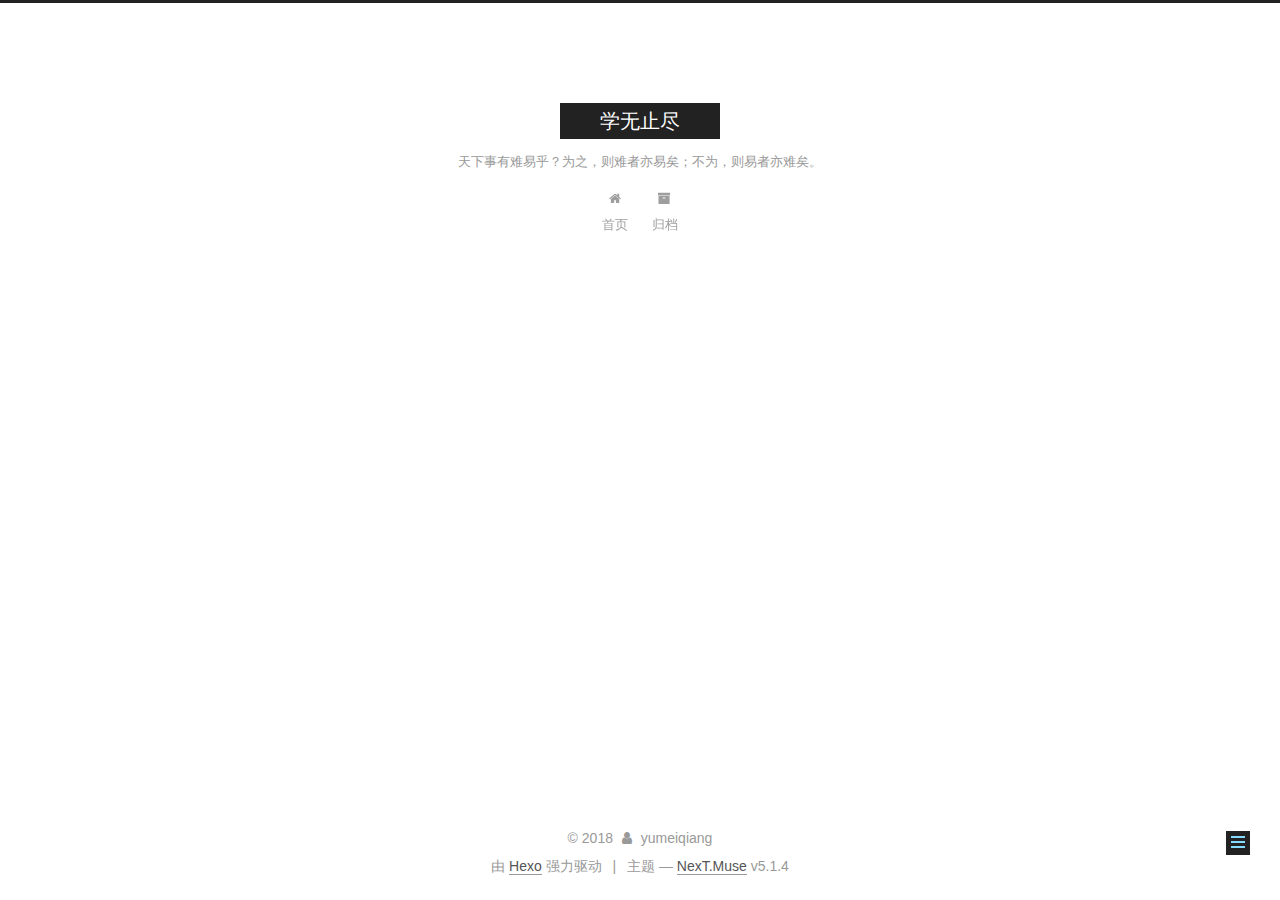
==== about/index.html @ 4d5ded6f "Site updated: 2018-05-17 18:05:43" ====
<!DOCTYPE html>



  


<html class="theme-next muse use-motion" lang="zh-Hans">
<head>
  <meta charset="UTF-8"/>
<meta http-equiv="X-UA-Compatible" content="IE=edge" />
<meta name="viewport" content="width=device-width, initial-scale=1, maximum-scale=1"/>
<meta name="theme-color" content="#222">









<meta http-equiv="Cache-Control" content="no-transform" />
<meta http-equiv="Cache-Control" content="no-siteapp" />
















  
  
  <link href="/lib/fancybox/source/jquery.fancybox.css?v=2.1.5" rel="stylesheet" type="text/css" />







<link href="/lib/font-awesome/css/font-awesome.min.css?v=4.6.2" rel="stylesheet" type="text/css" />

<link href="/css/main.css?v=5.1.4" rel="stylesheet" type="text/css" />


  <link rel="apple-touch-icon" sizes="180x180" href="/images/apple-touch-icon-next.png?v=5.1.4">


  <link rel="icon" type="image/png" sizes="32x32" href="/images/favicon-32x32-next.png?v=5.1.4">


  <link rel="icon" type="image/png" sizes="16x16" href="/images/favicon-16x16-next.png?v=5.1.4">


  <link rel="mask-icon" href="/images/logo.svg?v=5.1.4" color="#222">





  <meta name="keywords" content="Hexo, NexT" />










<meta name="description" content="2016年毕业于中国计量大学电子信息工程专业，现从事于web开发工作 致力于成为一名全栈开发者  vuejs nodejs(eggjs) weex">
<meta property="og:type" content="website">
<meta property="og:title" content="关于我自己">
<meta property="og:url" content="http://yumeiqiang.top/about/index.html">
<meta property="og:site_name" content="学无止尽">
<meta property="og:description" content="2016年毕业于中国计量大学电子信息工程专业，现从事于web开发工作 致力于成为一名全栈开发者  vuejs nodejs(eggjs) weex">
<meta property="og:locale" content="zh-Hans">
<meta property="og:updated_time" content="2018-04-16T02:54:49.000Z">
<meta name="twitter:card" content="summary">
<meta name="twitter:title" content="关于我自己">
<meta name="twitter:description" content="2016年毕业于中国计量大学电子信息工程专业，现从事于web开发工作 致力于成为一名全栈开发者  vuejs nodejs(eggjs) weex">



<script type="text/javascript" id="hexo.configurations">
  var NexT = window.NexT || {};
  var CONFIG = {
    root: '/',
    scheme: 'Muse',
    version: '5.1.4',
    sidebar: {"position":"left","display":"post","offset":12,"b2t":false,"scrollpercent":false,"onmobile":false},
    fancybox: true,
    tabs: true,
    motion: {"enable":true,"async":false,"transition":{"post_block":"fadeIn","post_header":"slideDownIn","post_body":"slideDownIn","coll_header":"slideLeftIn","sidebar":"slideUpIn"}},
    duoshuo: {
      userId: '0',
      author: '博主'
    },
    algolia: {
      applicationID: '',
      apiKey: '',
      indexName: '',
      hits: {"per_page":10},
      labels: {"input_placeholder":"Search for Posts","hits_empty":"We didn't find any results for the search: ${query}","hits_stats":"${hits} results found in ${time} ms"}
    }
  };
</script>



  <link rel="canonical" href="http://yumeiqiang.top/about/"/>





  <title>关于我自己 | 学无止尽</title>
  








</head>

<body itemscope itemtype="http://schema.org/WebPage" lang="zh-Hans">

  
  
    
  

  <div class="container sidebar-position-left page-post-detail">
    <div class="headband"></div>

    <header id="header" class="header" itemscope itemtype="http://schema.org/WPHeader">
      <div class="header-inner"><div class="site-brand-wrapper">
  <div class="site-meta ">
    

    <div class="custom-logo-site-title">
      <a href="/"  class="brand" rel="start">
        <span class="logo-line-before"><i></i></span>
        <span class="site-title">学无止尽</span>
        <span class="logo-line-after"><i></i></span>
      </a>
    </div>
      
        <p class="site-subtitle">天下事有难易乎？为之，则难者亦易矣；不为，则易者亦难矣。</p>
      
  </div>

  <div class="site-nav-toggle">
    <button>
      <span class="btn-bar"></span>
      <span class="btn-bar"></span>
      <span class="btn-bar"></span>
    </button>
  </div>
</div>

<nav class="site-nav">
  

  
    <ul id="menu" class="menu">
      
        
        <li class="menu-item menu-item-home">
          <a href="/" rel="section">
            
              <i class="menu-item-icon fa fa-fw fa-home"></i> <br />
            
            首页
          </a>
        </li>
      
        
        <li class="menu-item menu-item-archives">
          <a href="/archives/" rel="section">
            
              <i class="menu-item-icon fa fa-fw fa-archive"></i> <br />
            
            归档
          </a>
        </li>
      

      
    </ul>
  

  
</nav>



 </div>
    </header>

    <main id="main" class="main">
      <div class="main-inner">
        <div class="content-wrap">
          <div id="content" class="content">
            

  <div id="posts" class="posts-expand">
    
    
    
    <div class="post-block page">
      <header class="post-header">

	<h1 class="post-title" itemprop="name headline">关于我自己</h1>



</header>

      
      
      
      <div class="post-body">
        
        
          <p> 2016年毕业于中国计量大学电子信息工程专业，现从事于web开发工作<br> 致力于成为一名全栈开发者</p>
<ul>
<li>vuejs</li>
<li>nodejs(eggjs)</li>
<li>weex</li>
</ul>

        
      </div>
      
      
      
    </div>
    
    
    
  </div>


          </div>
          


          

  



        </div>
        
          
  
  <div class="sidebar-toggle">
    <div class="sidebar-toggle-line-wrap">
      <span class="sidebar-toggle-line sidebar-toggle-line-first"></span>
      <span class="sidebar-toggle-line sidebar-toggle-line-middle"></span>
      <span class="sidebar-toggle-line sidebar-toggle-line-last"></span>
    </div>
  </div>

  <aside id="sidebar" class="sidebar">
    
    <div class="sidebar-inner">

      

      

      <section class="site-overview-wrap sidebar-panel sidebar-panel-active">
        <div class="site-overview">
          <div class="site-author motion-element" itemprop="author" itemscope itemtype="http://schema.org/Person">
            
              <p class="site-author-name" itemprop="name">yumeiqiang</p>
              <p class="site-description motion-element" itemprop="description">三流程序员</p>
          </div>

          <nav class="site-state motion-element">

            
              <div class="site-state-item site-state-posts">
              
                <a href="/archives/">
              
                  <span class="site-state-item-count">2</span>
                  <span class="site-state-item-name">日志</span>
                </a>
              </div>
            

            

            

          </nav>

          

          

          
          

          
          

          

        </div>
      </section>

      

      

    </div>
  </aside>


        
      </div>
    </main>

    <footer id="footer" class="footer">
      <div class="footer-inner">
        <div class="copyright">&copy; <span itemprop="copyrightYear">2018</span>
  <span class="with-love">
    <i class="fa fa-user"></i>
  </span>
  <span class="author" itemprop="copyrightHolder">yumeiqiang</span>

  
</div>


  <div class="powered-by">由 <a class="theme-link" target="_blank" href="https://hexo.io">Hexo</a> 强力驱动</div>



  <span class="post-meta-divider">|</span>



  <div class="theme-info">主题 &mdash; <a class="theme-link" target="_blank" href="https://github.com/iissnan/hexo-theme-next">NexT.Muse</a> v5.1.4</div>




        







        
      </div>
    </footer>

    
      <div class="back-to-top">
        <i class="fa fa-arrow-up"></i>
        
      </div>
    

    

  </div>

  

<script type="text/javascript">
  if (Object.prototype.toString.call(window.Promise) !== '[object Function]') {
    window.Promise = null;
  }
</script>









  












  
  
    <script type="text/javascript" src="/lib/jquery/index.js?v=2.1.3"></script>
  

  
  
    <script type="text/javascript" src="/lib/fastclick/lib/fastclick.min.js?v=1.0.6"></script>
  

  
  
    <script type="text/javascript" src="/lib/jquery_lazyload/jquery.lazyload.js?v=1.9.7"></script>
  

  
  
    <script type="text/javascript" src="/lib/velocity/velocity.min.js?v=1.2.1"></script>
  

  
  
    <script type="text/javascript" src="/lib/velocity/velocity.ui.min.js?v=1.2.1"></script>
  

  
  
    <script type="text/javascript" src="/lib/fancybox/source/jquery.fancybox.pack.js?v=2.1.5"></script>
  


  


  <script type="text/javascript" src="/js/src/utils.js?v=5.1.4"></script>

  <script type="text/javascript" src="/js/src/motion.js?v=5.1.4"></script>



  
  

  
  <script type="text/javascript" src="/js/src/scrollspy.js?v=5.1.4"></script>
<script type="text/javascript" src="/js/src/post-details.js?v=5.1.4"></script>



  


  <script type="text/javascript" src="/js/src/bootstrap.js?v=5.1.4"></script>



  


  




	





  





  












  





  

  

  

  
  

  

  

  

</body>
</html>
---- css/main.css ----
/* normalize.css v3.0.2 | MIT License | git.io/normalize */
html {
  font-family: sans-serif; /* 1 */
  -ms-text-size-adjust: 100%; /* 2 */
  -webkit-text-size-adjust: 100%; /* 2 */
}
body {
  margin: 0;
}
article,
aside,
details,
figcaption,
figure,
footer,
header,
hgroup,
main,
menu,
nav,
section,
summary {
  display: block;
}
audio,
canvas,
progress,
video {
  display: inline-block; /* 1 */
  vertical-align: baseline; /* 2 */
}
audio:not([controls]) {
  display: none;
  height: 0;
}
[hidden],
template {
  display: none;
}
a {
  background-color: transparent;
}
a:active,
a:hover {
  outline: 0;
}
abbr[title] {
  border-bottom: 1px dotted;
}
b,
strong {
  font-weight: bold;
}
dfn {
  font-style: italic;
}
h1 {
  font-size: 2em;
  margin: 0.67em 0;
}
mark {
  background: #ff0;
  color: #000;
}
small {
  font-size: 80%;
}
sub,
sup {
  font-size: 75%;
  line-height: 0;
  position: relative;
  vertical-align: baseline;
}
sup {
  top: -0.5em;
}
sub {
  bottom: -0.25em;
}
img {
  border: 0;
}
svg:not(:root) {
  overflow: hidden;
}
figure {
  margin: 1em 40px;
}
hr {
  -moz-box-sizing: content-box;
  box-sizing: content-box;
  height: 0;
}
pre {
  overflow: auto;
}
code,
kbd,
pre,
samp {
  font-family: monospace, monospace;
  font-size: 1em;
}
button,
input,
optgroup,
select,
textarea {
  color: inherit; /* 1 */
  font: inherit; /* 2 */
  margin: 0; /* 3 */
}
button {
  overflow: visible;
}
button,
select {
  text-transform: none;
}
button,
html input[type="button"],
input[type="reset"],
input[type="submit"] {
  -webkit-appearance: button; /* 2 */
  cursor: pointer; /* 3 */
}
button[disabled],
html input[disabled] {
  cursor: default;
}
button::-moz-focus-inner,
input::-moz-focus-inner {
  border: 0;
  padding: 0;
}
input {
  line-height: normal;
}
input[type="checkbox"],
input[type="radio"] {
  box-sizing: border-box; /* 1 */
  padding: 0; /* 2 */
}
input[type="number"]::-webkit-inner-spin-button,
input[type="number"]::-webkit-outer-spin-button {
  height: auto;
}
input[type="search"] {
  -webkit-appearance: textfield; /* 1 */
  -moz-box-sizing: content-box;
  -webkit-box-sizing: content-box; /* 2 */
  box-sizing: content-box;
}
input[type="search"]::-webkit-search-cancel-button,
input[type="search"]::-webkit-search-decoration {
  -webkit-appearance: none;
}
fieldset {
  border: 1px solid #c0c0c0;
  margin: 0 2px;
  padding: 0.35em 0.625em 0.75em;
}
legend {
  border: 0; /* 1 */
  padding: 0; /* 2 */
}
textarea {
  overflow: auto;
}
optgroup {
  font-weight: bold;
}
table {
  border-collapse: collapse;
  border-spacing: 0;
}
td,
th {
  padding: 0;
}
::selection {
  background: #262a30;
  color: #fff;
}
body {
  position: relative;
  font-family: 'Lato', "PingFang SC", "Microsoft YaHei", sans-serif;
  font-size: 14px;
  line-height: 2;
  color: #555;
  background: #fff;
}
@media (max-width: 767px) {
  body {
    padding-right: 0 !important;
  }
}
@media (min-width: 768px) and (max-width: 991px) {
  body {
    padding-right: 0 !important;
  }
}
@media (min-width: 1600px) {
  body {
    font-size: 16px;
  }
}
h1,
h2,
h3,
h4,
h5,
h6 {
  margin: 0;
  padding: 0;
  font-weight: bold;
  line-height: 1.5;
  font-family: 'Lato', "PingFang SC", "Microsoft YaHei", sans-serif;
}
h2,
h3,
h4,
h5,
h6 {
  margin: 20px 0 15px;
}
h1 {
  font-size: 22px;
}
@media (max-width: 767px) {
  h1 {
    font-size: 18px;
  }
}
h2 {
  font-size: 20px;
}
@media (max-width: 767px) {
  h2 {
    font-size: 16px;
  }
}
h3 {
  font-size: 18px;
}
@media (max-width: 767px) {
  h3 {
    font-size: 14px;
  }
}
h4 {
  font-size: 16px;
}
@media (max-width: 767px) {
  h4 {
    font-size: 12px;
  }
}
h5 {
  font-size: 14px;
}
@media (max-width: 767px) {
  h5 {
    font-size: 10px;
  }
}
h6 {
  font-size: 12px;
}
@media (max-width: 767px) {
  h6 {
    font-size: 8px;
  }
}
p {
  margin: 0 0 20px 0;
}
a {
  color: #555;
  text-decoration: none;
  outline: none;
  border-bottom: 1px solid #999;
  word-wrap: break-word;
}
a:hover {
  color: #222;
  border-bottom-color: #222;
}
blockquote {
  margin: 0;
  padding: 0;
}
img {
  display: block;
  margin: auto;
  max-width: 100%;
  height: auto;
}
hr {
  margin: 40px 0;
  height: 3px;
  border: none;
  background-color: #ddd;
  background-image: repeating-linear-gradient(-45deg, #fff, #fff 4px, transparent 4px, transparent 8px);
}
blockquote {
  padding: 0 15px;
  color: #666;
  border-left: 4px solid #ddd;
}
blockquote cite::before {
  content: "-";
  padding: 0 5px;
}
dt {
  font-weight: 700;
}
dd {
  margin: 0;
  padding: 0;
}
kbd {
  border: 1px solid #ccc;
  border-radius: 0.2em;
  box-shadow: 0.1em 0.1em 0.2em rgba(0,0,0,0.1);
  background-color: #f9f9f9;
  font-family: inherit;
  background-image: -webkit-linear-gradient(top, #eee, #fff, #eee);
  padding: 0.1em 0.3em;
  white-space: nowrap;
}
.text-left {
  text-align: left;
}
.text-center {
  text-align: center;
}
.text-right {
  text-align: right;
}
.text-justify {
  text-align: justify;
}
.text-nowrap {
  white-space: nowrap;
}
.text-lowercase {
  text-transform: lowercase;
}
.text-uppercase {
  text-transform: uppercase;
}
.text-capitalize {
  text-transform: capitalize;
}
.center-block {
  display: block;
  margin-left: auto;
  margin-right: auto;
}
.clearfix:before,
.clearfix:after {
  content: " ";
  display: table;
}
.clearfix:after {
  clear: both;
}
.pullquote {
  width: 45%;
}
.pullquote.left {
  float: left;
  margin-left: 5px;
  margin-right: 10px;
}
.pullquote.right {
  float: right;
  margin-left: 10px;
  margin-right: 5px;
}
.affix.affix.affix {
  position: fixed;
}
.translation {
  margin-top: -20px;
  font-size: 14px;
  color: #999;
}
.scrollbar-measure {
  width: 100px;
  height: 100px;
  overflow: scroll;
  position: absolute;
  top: -9999px;
}
.use-motion .motion-element {
  opacity: 0;
}
table {
  margin: 20px 0;
  width: 100%;
  border-collapse: collapse;
  border-spacing: 0;
  border: 1px solid #ddd;
  font-size: 14px;
  table-layout: fixed;
  word-wrap: break-all;
}
table>tbody>tr:nth-of-type(odd) {
  background-color: #f9f9f9;
}
table>tbody>tr:hover {
  background-color: #f5f5f5;
}
caption,
th,
td {
  padding: 8px;
  text-align: left;
  vertical-align: middle;
  font-weight: normal;
}
th,
td {
  border-bottom: 3px solid #ddd;
  border-right: 1px solid #eee;
}
th {
  padding-bottom: 10px;
  font-weight: 700;
}
td {
  border-bottom-width: 1px;
}
html,
body {
  height: 100%;
}
.container {
  position: relative;
  min-height: 100%;
}
.header-inner {
  margin: 0 auto;
  padding: 100px 0 70px;
  width: 700px;
}
@media (min-width: 1600px) {
  .container .header-inner {
    width: 900px;
  }
}
.main {
  padding-bottom: 150px;
}
.main-inner {
  margin: 0 auto;
  width: 700px;
}
@media (min-width: 1600px) {
  .container .main-inner {
    width: 900px;
  }
}
.footer {
  position: absolute;
  left: 0;
  bottom: 0;
  width: 100%;
  min-height: 50px;
}
.footer-inner {
  box-sizing: border-box;
  margin: 20px auto;
  width: 700px;
}
@media (min-width: 1600px) {
  .container .footer-inner {
    width: 900px;
  }
}
pre,
.highlight {
  overflow: auto;
  margin: 20px 0;
  padding: 0;
  font-size: 13px;
  color: #4d4d4c;
  background: #f7f7f7;
  line-height: 1.6;
}
pre,
code {
  font-family: consolas, Menlo, "PingFang SC", "Microsoft YaHei", monospace;
}
code {
  padding: 2px 4px;
  word-wrap: break-word;
  color: #555;
  background: #eee;
  border-radius: 3px;
  font-size: 13px;
}
pre {
  padding: 10px;
}
pre code {
  padding: 0;
  color: #4d4d4c;
  background: none;
  text-shadow: none;
}
.highlight {
  border-radius: 1px;
}
.highlight pre {
  border: none;
  margin: 0;
  padding: 10px 0;
}
.highlight table {
  margin: 0;
  width: auto;
  border: none;
}
.highlight td {
  border: none;
  padding: 0;
}
.highlight figcaption {
  font-size: 1em;
  color: #4d4d4c;
  line-height: 1em;
  margin-bottom: 1em;
}
.highlight figcaption:before,
.highlight figcaption:after {
  content: " ";
  display: table;
}
.highlight figcaption:after {
  clear: both;
}
.highlight figcaption a {
  float: right;
  color: #4d4d4c;
}
.highlight figcaption a:hover {
  border-bottom-color: #4d4d4c;
}
.highlight .gutter pre {
  padding-left: 10px;
  padding-right: 10px;
  color: #869194;
  text-align: right;
  background-color: #eff2f3;
}
.highlight .code pre {
  width: 100%;
  padding-left: 10px;
  padding-right: 10px;
  background-color: #f7f7f7;
}
.highlight .line {
  height: 20px;
}
.gutter {
  -webkit-user-select: none;
  -moz-user-select: none;
  -ms-user-select: none;
  user-select: none;
}
.gist table {
  width: auto;
}
.gist table td {
  border: none;
}
pre .deletion {
  background: #fdd;
}
pre .addition {
  background: #dfd;
}
pre .meta {
  color: #8959a8;
}
pre .comment {
  color: #8e908c;
}
pre .variable,
pre .attribute,
pre .tag,
pre .regexp,
pre .ruby .constant,
pre .xml .tag .title,
pre .xml .pi,
pre .xml .doctype,
pre .html .doctype,
pre .css .id,
pre .css .class,
pre .css .pseudo {
  color: #c82829;
}
pre .number,
pre .preprocessor,
pre .built_in,
pre .literal,
pre .params,
pre .constant,
pre .command {
  color: #f5871f;
}
pre .ruby .class .title,
pre .css .rules .attribute,
pre .string,
pre .value,
pre .inheritance,
pre .header,
pre .ruby .symbol,
pre .xml .cdata,
pre .special,
pre .number,
pre .formula {
  color: #718c00;
}
pre .title,
pre .css .hexcolor {
  color: #3e999f;
}
pre .function,
pre .python .decorator,
pre .python .title,
pre .ruby .function .title,
pre .ruby .title .keyword,
pre .perl .sub,
pre .javascript .title,
pre .coffeescript .title {
  color: #4271ae;
}
pre .keyword,
pre .javascript .function {
  color: #8959a8;
}
.full-image.full-image.full-image.full-image {
  border: none;
  max-width: 100%;
  width: auto;
  margin: 20px auto 25px;
}
@media (min-width: 992px) {
  .full-image.full-image.full-image.full-image {
    max-width: none;
    width: 110%;
    margin: 25px -5%;
  }
}
.blockquote-center,
.page-home .post-type-quote blockquote,
.page-post-detail .post-type-quote blockquote {
  position: relative;
  margin: 40px 0;
  padding: 0;
  border-left: none;
  text-align: center;
}
.blockquote-center::before,
.page-home .post-type-quote blockquote::before,
.page-post-detail .post-type-quote blockquote::before,
.blockquote-center::after,
.page-home .post-type-quote blockquote::after,
.page-post-detail .post-type-quote blockquote::after {
  position: absolute;
  content: ' ';
  display: block;
  width: 100%;
  height: 24px;
  opacity: 0.2;
  background-repeat: no-repeat;
  background-position: 0 -6px;
  background-size: 22px 22px;
}
.blockquote-center::before,
.page-home .post-type-quote blockquote::before,
.page-post-detail .post-type-quote blockquote::before {
  top: -20px;
  background-image: url("../images/quote-l.svg");
  border-top: 1px solid #ccc;
}
.blockquote-center::after,
.page-home .post-type-quote blockquote::after,
.page-post-detail .post-type-quote blockquote::after {
  bottom: -20px;
  background-image: url("../images/quote-r.svg");
  border-bottom: 1px solid #ccc;
  background-position: 100% 8px;
}
.blockquote-center p,
.page-home .post-type-quote blockquote p,
.page-post-detail .post-type-quote blockquote p,
.blockquote-center div,
.page-home .post-type-quote blockquote div,
.page-post-detail .post-type-quote blockquote div {
  text-align: center;
}
.post .post-body .group-picture img {
  box-sizing: border-box;
  padding: 0 3px;
  border: none;
}
.post .group-picture-row {
  overflow: hidden;
  margin-top: 6px;
}
.post .group-picture-row:first-child {
  margin-top: 0;
}
.post .group-picture-column {
  float: left;
}
.page-post-detail .post-body .group-picture-column {
  float: none;
  margin-top: 10px;
  width: auto !important;
}
.page-post-detail .post-body .group-picture-column img {
  margin: 0 auto;
}
.page-archive .group-picture-container {
  overflow: hidden;
}
.page-archive .group-picture-row {
  float: left;
}
.page-archive .group-picture-row:first-child {
  margin-top: 6px;
}
.page-archive .group-picture-column {
  max-width: 150px;
  max-height: 150px;
}
.post-body .note {
  position: relative;
  padding: 15px;
  margin-bottom: 20px;
  border: 1px solid #eee;
  border-left-width: 5px;
  border-radius: 3px;
}
.post-body .note h2,
.post-body .note h3,
.post-body .note h4,
.post-body .note h5,
.post-body .note h6 {
  margin-top: 0;
  margin-bottom: 0;
  border-bottom: initial;
  padding-top: 0 !important;
}
.post-body .note p:first-child,
.post-body .note ul:first-child,
.post-body .note ol:first-child,
.post-body .note table:first-child,
.post-body .note pre:first-child,
.post-body .note blockquote:first-child {
  margin-top: 0;
}
.post-body .note p:last-child,
.post-body .note ul:last-child,
.post-body .note ol:last-child,
.post-body .note table:last-child,
.post-body .note pre:last-child,
.post-body .note blockquote:last-child {
  margin-bottom: 0;
}
.post-body .note.default {
  border-left-color: #777;
}
.post-body .note.default h2,
.post-body .note.default h3,
.post-body .note.default h4,
.post-body .note.default h5,
.post-body .note.default h6 {
  color: #777;
}
.post-body .note.primary {
  border-left-color: #6f42c1;
}
.post-body .note.primary h2,
.post-body .note.primary h3,
.post-body .note.primary h4,
.post-body .note.primary h5,
.post-body .note.primary h6 {
  color: #6f42c1;
}
.post-body .note.info {
  border-left-color: #428bca;
}
.post-body .note.info h2,
.post-body .note.info h3,
.post-body .note.info h4,
.post-body .note.info h5,
.post-body .note.info h6 {
  color: #428bca;
}
.post-body .note.success {
  border-left-color: #5cb85c;
}
.post-body .note.success h2,
.post-body .note.success h3,
.post-body .note.success h4,
.post-body .note.success h5,
.post-body .note.success h6 {
  color: #5cb85c;
}
.post-body .note.warning {
  border-left-color: #f0ad4e;
}
.post-body .note.warning h2,
.post-body .note.warning h3,
.post-body .note.warning h4,
.post-body .note.warning h5,
.post-body .note.warning h6 {
  color: #f0ad4e;
}
.post-body .note.danger {
  border-left-color: #d9534f;
}
.post-body .note.danger h2,
.post-body .note.danger h3,
.post-body .note.danger h4,
.post-body .note.danger h5,
.post-body .note.danger h6 {
  color: #d9534f;
}
.post-body .label {
  display: inline;
  padding: 0 2px;
  white-space: nowrap;
}
.post-body .label.default {
  background-color: #f0f0f0;
}
.post-body .label.primary {
  background-color: #efe6f7;
}
.post-body .label.info {
  background-color: #e5f2f8;
}
.post-body .label.success {
  background-color: #e7f4e9;
}
.post-body .label.warning {
  background-color: #fcf6e1;
}
.post-body .label.danger {
  background-color: #fae8eb;
}
.post-body .tabs {
  position: relative;
  display: block;
  margin-bottom: 20px;
  padding-top: 10px;
}
.post-body .tabs ul.nav-tabs {
  margin: 0;
  padding: 0;
  display: flex;
  margin-bottom: -1px;
}
@media (max-width: 413px) {
  .post-body .tabs ul.nav-tabs {
    display: block;
    margin-bottom: 5px;
  }
}
.post-body .tabs ul.nav-tabs li.tab {
  list-style-type: none !important;
  margin: 0 0.25em 0 0;
  border-top: 3px solid transparent;
  border-left: 1px solid transparent;
  border-right: 1px solid transparent;
}
@media (max-width: 413px) {
  .post-body .tabs ul.nav-tabs li.tab {
    margin: initial;
    border-top: 1px solid transparent;
    border-left: 3px solid transparent;
    border-right: 1px solid transparent;
    border-bottom: 1px solid transparent;
  }
}
.post-body .tabs ul.nav-tabs li.tab a {
  outline: 0;
  border-bottom: initial;
  display: block;
  line-height: 1.8em;
  padding: 0.25em 0.75em;
  transition-duration: 0.2s;
  transition-timing-function: ease-out;
  transition-delay: 0s;
}
.post-body .tabs ul.nav-tabs li.tab a i {
  width: 1.285714285714286em;
}
.post-body .tabs ul.nav-tabs li.tab.active {
  border-top: 3px solid #fc6423;
  border-left: 1px solid #ddd;
  border-right: 1px solid #ddd;
  background-color: #fff;
}
@media (max-width: 413px) {
  .post-body .tabs ul.nav-tabs li.tab.active {
    border-top: 1px solid #ddd;
    border-left: 3px solid #fc6423;
    border-right: 1px solid #ddd;
    border-bottom: 1px solid #ddd;
  }
}
.post-body .tabs ul.nav-tabs li.tab.active a {
  cursor: default;
  color: #555;
}
.post-body .tabs .tab-content {
  background-color: #fff;
}
.post-body .tabs .tab-content .tab-pane {
  border: 1px solid #ddd;
  padding: 20px 20px 0 20px;
}
.post-body .tabs .tab-content .tab-pane:not(.active) {
  display: none !important;
}
.post-body .tabs .tab-content .tab-pane.active {
  display: block !important;
}
.btn {
  display: inline-block;
  padding: 0 20px;
  font-size: 14px;
  color: #fff;
  background: #222;
  border: 2px solid #222;
  text-decoration: none;
  border-radius: 0;
  transition-property: background-color;
  transition-duration: 0.2s;
  transition-timing-function: ease-in-out;
  transition-delay: 0s;
  line-height: 2;
}
.btn:hover {
  border-color: #222;
  color: #222;
  background: #fff;
}
.btn +.btn {
  margin: 0 0 8px 8px;
}
.btn .fa-fw {
  width: 1.285714285714286em;
  text-align: left;
}
.btn-bar {
  display: block;
  width: 22px;
  height: 2px;
  background: #555;
  border-radius: 1px;
}
.btn-bar+.btn-bar {
  margin-top: 4px;
}
.pagination {
  margin: 120px 0 40px;
  text-align: center;
  border-top: 1px solid #eee;
}
.page-number-basic,
.pagination .prev,
.pagination .next,
.pagination .page-number,
.pagination .space {
  display: inline-block;
  position: relative;
  top: -1px;
  margin: 0 10px;
  padding: 0 11px;
}
@media (max-width: 767px) {
  .page-number-basic,
  .pagination .prev,
  .pagination .next,
  .pagination .page-number,
  .pagination .space {
    margin: 0 5px;
  }
}
.pagination .prev,
.pagination .next,
.pagination .page-number {
  border-bottom: 0;
  border-top: 1px solid #eee;
  transition-property: border-color;
  transition-duration: 0.2s;
  transition-timing-function: ease-in-out;
  transition-delay: 0s;
}
.pagination .prev:hover,
.pagination .next:hover,
.pagination .page-number:hover {
  border-top-color: #222;
}
.pagination .space {
  padding: 0;
  margin: 0;
}
.pagination .prev {
  margin-left: 0;
}
.pagination .next {
  margin-right: 0;
}
.pagination .page-number.current {
  color: #fff;
  background: #ccc;
  border-top-color: #ccc;
}
@media (max-width: 767px) {
  .pagination {
    border-top: none;
  }
  .pagination .prev,
  .pagination .next,
  .pagination .page-number {
    margin-bottom: 10px;
    border-top: 0;
    border-bottom: 1px solid #eee;
    padding: 0 10px;
  }
  .pagination .prev:hover,
  .pagination .next:hover,
  .pagination .page-number:hover {
    border-bottom-color: #222;
  }
}
.comments {
  margin: 60px 20px 0;
}
.tag-cloud {
  text-align: center;
}
.tag-cloud a {
  display: inline-block;
  margin: 10px;
}
.back-to-top {
  box-sizing: border-box;
  position: fixed;
  bottom: -100px;
  right: 30px;
  z-index: 1050;
  padding: 0 6px;
  width: 24px;
  background: #222;
  font-size: 12px;
  opacity: 1;
  color: #fff;
  cursor: pointer;
  text-align: center;
  -webkit-transform: translateZ(0);
  transition-property: bottom;
  transition-duration: 0.2s;
  transition-timing-function: ease-in-out;
  transition-delay: 0s;
}
@media (min-width: 768px) and (max-width: 991px) {
  .back-to-top {
    display: none !important;
  }
}
@media (max-width: 767px) {
  .back-to-top {
    display: none !important;
  }
}
.back-to-top.back-to-top-on {
  bottom: 19px;
}
.header {
  background: transparent;
}
.header-inner {
  position: relative;
}
.headband {
  height: 3px;
  background: #222;
}
.site-meta {
  margin: 0;
  text-align: center;
}
@media (max-width: 767px) {
  .site-meta {
    text-align: center;
  }
}
.brand {
  position: relative;
  display: inline-block;
  padding: 0 40px;
  color: #fff;
  background: #222;
  border-bottom: none;
}
.brand:hover {
  color: #fff;
}
.logo {
  display: inline-block;
  margin-right: 5px;
  line-height: 36px;
  vertical-align: top;
}
.site-title {
  display: inline-block;
  vertical-align: top;
  line-height: 36px;
  font-size: 20px;
  font-weight: normal;
  font-family: 'Lato', "PingFang SC", "Microsoft YaHei", sans-serif;
}
.site-subtitle {
  margin-top: 10px;
  font-size: 13px;
  color: #999;
}
.use-motion .brand {
  opacity: 0;
}
.use-motion .logo,
.use-motion .site-title,
.use-motion .site-subtitle {
  opacity: 0;
  position: relative;
  top: -10px;
}
.site-nav-toggle {
  display: none;
  position: absolute;
  top: 10px;
  left: 10px;
}
@media (max-width: 767px) {
  .site-nav-toggle {
    display: block;
  }
}
.site-nav-toggle button {
  margin-top: 2px;
  padding: 9px 10px;
  background: transparent;
  border: none;
}
@media (max-width: 767px) {
  .site-nav {
    display: none;
    margin: 0 -10px;
    padding: 0 10px;
    clear: both;
    border-top: 1px solid #ddd;
  }
}
@media (min-width: 768px) and (max-width: 991px) {
  .site-nav {
    display: block !important;
  }
}
@media (min-width: 992px) {
  .site-nav {
    display: block !important;
  }
}
.menu {
  margin-top: 20px;
  padding-left: 0;
  text-align: center;
}
.menu .menu-item {
  display: inline-block;
  margin: 0 10px;
  list-style: none;
}
@media screen and (max-width: 767px) {
  .menu .menu-item {
    margin-top: 10px;
  }
}
.menu .menu-item a {
  display: block;
  font-size: 13px;
  line-height: inherit;
  border-bottom: 1px solid transparent;
  transition-property: border-color;
  transition-duration: 0.2s;
  transition-timing-function: ease-in-out;
  transition-delay: 0s;
}
.menu .menu-item a:hover {
  border-bottom-color: #222;
}
.menu .menu-item .fa {
  margin-right: 5px;
}
.use-motion .menu-item {
  opacity: 0;
}
.post-body {
  font-family: 'Lato', "PingFang SC", "Microsoft YaHei", sans-serif;
}
@media (max-width: 767px) {
  .post-body {
    word-break: break-word;
  }
}
.post-body .fancybox img {
  display: block !important;
  margin: 0 auto;
  cursor: pointer;
  cursor: zoom-in;
  cursor: -webkit-zoom-in;
}
.post-body .image-caption,
.post-body .figure .caption {
  margin: -20px auto 15px;
  text-align: center;
  font-size: 14px;
  color: #999;
  font-weight: bold;
  line-height: 1;
}
.post-sticky-flag {
  display: inline-block;
  font-size: 16px;
  -ms-transform: rotate(30deg);
  -webkit-transform: rotate(30deg);
  -moz-transform: rotate(30deg);
  -ms-transform: rotate(30deg);
  -o-transform: rotate(30deg);
  transform: rotate(30deg);
}
.use-motion .post-block,
.use-motion .pagination,
.use-motion .comments {
  opacity: 0;
}
.use-motion .post-header {
  opacity: 0;
}
.use-motion .post-body {
  opacity: 0;
}
.use-motion .collection-title {
  opacity: 0;
}
.posts-expand {
  padding-top: 40px;
}
@media (max-width: 767px) {
  .posts-expand {
    margin: 0 20px;
  }
  .post-body pre .gutter pre {
    padding-right: 10px;
  }
  .post-body .highlight {
    margin-left: 0px;
    margin-right: 0px;
    padding: 0;
  }
  .post-body .highlight .gutter pre {
    padding-right: 10px;
  }
}
@media (min-width: 992px) {
  .posts-expand .post-body {
    text-align: justify;
  }
}
.posts-expand .post-body h2,
.posts-expand .post-body h3,
.posts-expand .post-body h4,
.posts-expand .post-body h5,
.posts-expand .post-body h6 {
  padding-top: 10px;
}
.posts-expand .post-body h2 .header-anchor,
.posts-expand .post-body h3 .header-anchor,
.posts-expand .post-body h4 .header-anchor,
.posts-expand .post-body h5 .header-anchor,
.posts-expand .post-body h6 .header-anchor {
  float: right;
  margin-left: 10px;
  color: #ccc;
  border-bottom-style: none;
  visibility: hidden;
}
.posts-expand .post-body h2 .header-anchor:hover,
.posts-expand .post-body h3 .header-anchor:hover,
.posts-expand .post-body h4 .header-anchor:hover,
.posts-expand .post-body h5 .header-anchor:hover,
.posts-expand .post-body h6 .header-anchor:hover {
  color: inherit;
}
.posts-expand .post-body h2:hover .header-anchor,
.posts-expand .post-body h3:hover .header-anchor,
.posts-expand .post-body h4:hover .header-anchor,
.posts-expand .post-body h5:hover .header-anchor,
.posts-expand .post-body h6:hover .header-anchor {
  visibility: visible;
}
.posts-expand .post-body ul li {
  list-style: circle;
}
.posts-expand .post-body img {
  box-sizing: border-box;
  margin: auto;
  padding: 3px;
  border: 1px solid #ddd;
}
.posts-expand .post-body .fancybox img {
  margin: 0 auto 25px;
}
@media (max-width: 767px) {
  .posts-collapse {
    margin: 0 20px;
  }
  .posts-collapse .post-title,
  .posts-collapse .post-meta {
    display: block;
    width: auto;
    text-align: left;
  }
}
.posts-collapse {
  position: relative;
  z-index: 1010;
  margin-left: 55px;
}
.posts-collapse::after {
  content: " ";
  position: absolute;
  top: 20px;
  left: 0;
  margin-left: -2px;
  width: 4px;
  height: 100%;
  background: #f5f5f5;
  z-index: -1;
}
@media (max-width: 767px) {
  .posts-collapse {
    margin: 0 20px;
  }
}
.posts-collapse .collection-title {
  position: relative;
  margin: 60px 0;
}
.posts-collapse .collection-title h1,
.posts-collapse .collection-title h2 {
  margin-left: 20px;
}
.posts-collapse .collection-title small {
  color: #bbb;
  margin-left: 5px;
}
.posts-collapse .collection-title::before {
  content: " ";
  position: absolute;
  left: 0;
  top: 50%;
  margin-left: -4px;
  margin-top: -4px;
  width: 8px;
  height: 8px;
  background: #bbb;
  border-radius: 50%;
}
.posts-collapse .post {
  margin: 30px 0;
}
.posts-collapse .post-header {
  position: relative;
  transition-duration: 0.2s;
  transition-timing-function: ease-in-out;
  transition-delay: 0s;
  transition-property: border;
  border-bottom: 1px dashed #ccc;
}
.posts-collapse .post-header::before {
  content: " ";
  position: absolute;
  left: 0;
  top: 12px;
  width: 6px;
  height: 6px;
  margin-left: -4px;
  background: #bbb;
  border-radius: 50%;
  border: 1px solid #fff;
  transition-duration: 0.2s;
  transition-timing-function: ease-in-out;
  transition-delay: 0s;
  transition-property: background;
}
.posts-collapse .post-header:hover {
  border-bottom-color: #666;
}
.posts-collapse .post-header:hover::before {
  background: #222;
}
.posts-collapse .post-meta {
  position: absolute;
  font-size: 12px;
  left: 20px;
  top: 5px;
}
.posts-collapse .post-comments-count {
  display: none;
}
.posts-collapse .post-title {
  margin-left: 60px;
  font-size: 16px;
  font-weight: normal;
  line-height: inherit;
}
.posts-collapse .post-title::after {
  margin-left: 3px;
  opacity: 0.6;
}
.posts-collapse .post-title a {
  color: #666;
  border-bottom: none;
}
.page-home .post-type-quote .post-header,
.page-post-detail .post-type-quote .post-header,
.page-home .post-type-quote .post-tags,
.page-post-detail .post-type-quote .post-tags {
  display: none;
}
.posts-expand .post-title {
  text-align: center;
  word-break: break-word;
  font-weight: 400;
}
.posts-expand .post-title-link {
  display: inline-block;
  position: relative;
  color: #555;
  border-bottom: none;
  line-height: 1.2;
  vertical-align: top;
}
.posts-expand .post-title-link::before {
  content: "";
  position: absolute;
  width: 100%;
  height: 2px;
  bottom: 0;
  left: 0;
  background-color: #000;
  visibility: hidden;
  -webkit-transform: scaleX(0);
  -moz-transform: scaleX(0);
  -ms-transform: scaleX(0);
  -o-transform: scaleX(0);
  transform: scaleX(0);
  transition-duration: 0.2s;
  transition-timing-function: ease-in-out;
  transition-delay: 0s;
}
.posts-expand .post-title-link:hover::before {
  visibility: visible;
  -webkit-transform: scaleX(1);
  -moz-transform: scaleX(1);
  -ms-transform: scaleX(1);
  -o-transform: scaleX(1);
  transform: scaleX(1);
}
.posts-expand .post-title-link .fa {
  font-size: 16px;
}
.posts-expand .post-meta {
  margin: 3px 0 60px 0;
  color: #999;
  font-family: 'Lato', "PingFang SC", "Microsoft YaHei", sans-serif;
  font-size: 12px;
  text-align: center;
}
.posts-expand .post-meta .post-category-list {
  display: inline-block;
  margin: 0;
  padding: 3px;
}
.posts-expand .post-meta .post-category-list-link {
  color: #999;
}
.posts-expand .post-meta .post-description {
  font-size: 14px;
  margin-top: 2px;
}
.post-meta-divider {
  margin: 0 0.5em;
}
.post-meta-item-icon {
  margin-right: 3px;
}
@media (min-width: 768px) and (max-width: 991px) {
  .post-meta-item-icon {
    display: inline-block;
  }
}
@media (max-width: 767px) {
  .post-meta-item-icon {
    display: inline-block;
  }
}
@media (min-width: 768px) and (max-width: 991px) {
  .post-meta-item-text {
    display: none;
  }
}
@media (max-width: 767px) {
  .post-meta-item-text {
    display: none;
  }
}
@media (max-width: 767px) {
  .posts-expand .post-comments-count {
    display: none;
  }
}
.post-button {
  margin-top: 40px;
}
.posts-expand .post-tags {
  margin-top: 40px;
  text-align: center;
}
.posts-expand .post-tags a {
  display: inline-block;
  margin-right: 10px;
  font-size: 13px;
}
.post-nav {
  display: table;
  margin-top: 15px;
  width: 100%;
  border-top: 1px solid #eee;
}
.post-nav-divider {
  display: table-cell;
  width: 10%;
}
.post-nav-item {
  display: table-cell;
  padding: 10px 0 0 0;
  width: 45%;
  vertical-align: top;
}
.post-nav-item a {
  position: relative;
  display: block;
  line-height: 25px;
  font-size: 14px;
  color: #555;
  border-bottom: none;
}
.post-nav-item a:hover {
  color: #222;
  border-bottom: none;
}
.post-nav-item a:active {
  top: 2px;
}
.post-nav-item .fa {
  position: absolute;
  top: 8px;
  left: 0;
  font-size: 12px;
}
.post-nav-next a {
  padding-left: 15px;
}
.post-nav-prev {
  text-align: right;
}
.post-nav-prev a {
  padding-right: 15px;
}
.post-nav-prev .fa {
  right: 0;
  left: auto;
}
.posts-expand .post-eof {
  display: block;
  margin: 80px auto 60px;
  width: 8%;
  height: 1px;
  background: #ccc;
  text-align: center;
}
.post:last-child .post-eof.post-eof.post-eof {
  display: none;
}
.post-gallery {
  display: table;
  table-layout: fixed;
  width: 100%;
  border-collapse: separate;
}
.post-gallery-row {
  display: table-row;
}
.post-gallery .post-gallery-img {
  display: table-cell;
  text-align: center;
  vertical-align: middle;
  border: none;
}
.post-gallery .post-gallery-img img {
  max-width: 100%;
  max-height: 100%;
  border: none;
}
.fancybox-close,
.fancybox-close:hover {
  border: none;
}
.rtl.post-body p,
.rtl.post-body a,
.rtl.post-body h1,
.rtl.post-body h2,
.rtl.post-body h3,
.rtl.post-body h4,
.rtl.post-body h5,
.rtl.post-body h6,
.rtl.post-body li,
.rtl.post-body ul,
.rtl.post-body ol {
  direction: rtl;
  font-family: UKIJ Ekran;
}
.rtl.post-title {
  font-family: UKIJ Ekran;
}
.sidebar {
  position: fixed;
  right: 0;
  top: 0;
  bottom: 0;
  width: 0;
  z-index: 1040;
  box-shadow: inset 0 2px 6px #000;
  background: #222;
  -webkit-transform: translateZ(0);
}
.sidebar a {
  color: #999;
  border-bottom-color: #555;
}
.sidebar a:hover {
  color: #eee;
}
@media (min-width: 768px) and (max-width: 991px) {
  .sidebar {
    display: none !important;
  }
}
@media (max-width: 767px) {
  .sidebar {
    display: none !important;
  }
}
.sidebar-inner {
  position: relative;
  padding: 20px 10px;
  color: #999;
  text-align: center;
}
.site-overview-wrap {
  overflow: hidden;
}
.site-overview {
  overflow-y: auto;
  overflow-x: hidden;
}
.sidebar-toggle {
  position: fixed;
  right: 30px;
  bottom: 45px;
  width: 14px;
  height: 14px;
  padding: 5px;
  background: #222;
  line-height: 0;
  z-index: 1050;
  cursor: pointer;
  -webkit-transform: translateZ(0);
}
@media (min-width: 768px) and (max-width: 991px) {
  .sidebar-toggle {
    display: none !important;
  }
}
@media (max-width: 767px) {
  .sidebar-toggle {
    display: none !important;
  }
}
.sidebar-toggle-line {
  position: relative;
  display: inline-block;
  vertical-align: top;
  height: 2px;
  width: 100%;
  background: #fff;
  margin-top: 3px;
}
.sidebar-toggle-line:first-child {
  margin-top: 0;
}
.site-author-image {
  display: block;
  margin: 0 auto;
  padding: 2px;
  max-width: 96px;
  height: auto;
  border: 2px solid #333;
}
.site-author-name {
  margin: 5px 0 0;
  text-align: center;
  color: #f5f5f5;
  font-weight: normal;
}
.site-description {
  margin-top: 5px;
  text-align: center;
  font-size: 14px;
  color: #999;
}
.site-state {
  overflow: hidden;
  line-height: 1.4;
  white-space: nowrap;
  text-align: center;
}
.site-state-item {
  display: inline-block;
  padding: 0 15px;
  border-left: 1px solid #333;
}
.site-state-item:first-child {
  border-left: none;
}
.site-state-item a {
  border-bottom: none;
}
.site-state-item-count {
  display: block;
  text-align: center;
  color: inherit;
  font-weight: 600;
  font-size: 18px;
}
.site-state-item-name {
  font-size: 13px;
  color: inherit;
}
.feed-link {
  margin-top: 20px;
}
.feed-link a {
  display: inline-block;
  padding: 0 15px;
  color: #fc6423;
  border: 1px solid #fc6423;
  border-radius: 4px;
}
.feed-link a i {
  color: #fc6423;
  font-size: 14px;
}
.feed-link a:hover {
  color: #fff;
  background: #fc6423;
}
.feed-link a:hover i {
  color: #fff;
}
.links-of-author {
  margin-top: 20px;
}
.links-of-author a {
  display: inline-block;
  vertical-align: middle;
  margin-right: 10px;
  margin-bottom: 10px;
  border-bottom-color: #555;
  font-size: 13px;
}
.links-of-author a:before {
  display: inline-block;
  vertical-align: middle;
  margin-right: 3px;
  content: " ";
  width: 4px;
  height: 4px;
  border-radius: 50%;
  background: #405e1c;
}
.links-of-blogroll {
  font-size: 13px;
}
.links-of-blogroll-title {
  margin-top: 20px;
  font-size: 14px;
  font-weight: 600;
}
.links-of-blogroll-list {
  margin: 0;
  padding: 0;
  list-style: none;
}
.links-of-blogroll-item {
  padding: 2px 10px;
}
.links-of-blogroll-item a {
  max-width: 280px;
  box-sizing: border-box;
  display: inline-block;
  overflow: hidden;
  white-space: nowrap;
  text-overflow: ellipsis;
}
.sidebar-nav {
  margin: 0 0 20px;
  padding-left: 0;
}
.sidebar-nav li {
  display: inline-block;
  cursor: pointer;
  border-bottom: 1px solid transparent;
  font-size: 14px;
  color: #555;
}
.sidebar-nav li:hover {
  color: #f5f5f5;
}
.page-post-detail .sidebar-nav-toc {
  padding: 0 5px;
}
.page-post-detail .sidebar-nav-overview {
  margin-left: 10px;
}
.sidebar-nav .sidebar-nav-active {
  color: #87daff;
  border-bottom-color: #87daff;
}
.sidebar-nav .sidebar-nav-active:hover {
  color: #87daff;
}
.sidebar-panel {
  display: none;
}
.sidebar-panel-active {
  display: block;
}
.post-toc-empty {
  font-size: 14px;
  color: #666;
}
.post-toc-wrap {
  overflow: hidden;
}
.post-toc {
  overflow: auto;
}
.post-toc ol {
  margin: 0;
  padding: 0 2px 5px 10px;
  text-align: left;
  list-style: none;
  font-size: 14px;
}
.post-toc ol > ol {
  padding-left: 0;
}
.post-toc ol a {
  transition-duration: 0.2s;
  transition-timing-function: ease-in-out;
  transition-delay: 0s;
  transition-property: all;
  color: #999;
  border-bottom-color: #555;
}
.post-toc ol a:hover {
  color: #ccc;
  border-bottom-color: #ccc;
}
.post-toc .nav-item {
  overflow: hidden;
  text-overflow: ellipsis;
  text-align: justify;
  white-space: nowrap;
  line-height: 1.8;
}
.post-toc .nav .nav-child {
  display: none;
}
.post-toc .nav .active > .nav-child {
  display: block;
}
.post-toc .nav .active-current > .nav-child {
  display: block;
}
.post-toc .nav .active-current > .nav-child > .nav-item {
  display: block;
}
.post-toc .nav .active > a {
  color: #87daff;
  border-bottom-color: #87daff;
}
.post-toc .nav .active-current > a {
  color: #87daff;
}
.post-toc .nav .active-current > a:hover {
  color: #87daff;
}
.footer {
  font-size: 14px;
  color: #999;
}
.footer img {
  border: none;
}
.footer-inner {
  text-align: center;
}
.with-love {
  display: inline-block;
  margin: 0 5px;
}
.powered-by,
.theme-info {
  display: inline-block;
}
.cc-license {
  margin-top: 10px;
  text-align: center;
}
.cc-license .cc-opacity {
  opacity: 0.7;
  border-bottom: none;
}
.cc-license .cc-opacity:hover {
  opacity: 0.9;
}
.cc-license img {
  display: inline-block;
}
.theme-next #ds-thread #ds-reset {
  color: #555;
}
.theme-next #ds-thread #ds-reset .ds-replybox {
  margin-bottom: 30px;
}
.theme-next #ds-thread #ds-reset .ds-replybox .ds-avatar,
.theme-next #ds-reset .ds-avatar img {
  box-shadow: none;
}
.theme-next #ds-thread #ds-reset .ds-textarea-wrapper {
  border-color: #c7d4e1;
  background: none;
  border-top-right-radius: 3px;
  border-top-left-radius: 3px;
}
.theme-next #ds-thread #ds-reset .ds-textarea-wrapper textarea {
  height: 60px;
}
.theme-next #ds-reset .ds-rounded-top {
  border-radius: 0;
}
.theme-next #ds-thread #ds-reset .ds-post-toolbar {
  box-sizing: border-box;
  border: 1px solid #c7d4e1;
  background: #f6f8fa;
}
.theme-next #ds-thread #ds-reset .ds-post-options {
  height: 40px;
  border: none;
  background: none;
}
.theme-next #ds-thread #ds-reset .ds-toolbar-buttons {
  top: 11px;
}
.theme-next #ds-thread #ds-reset .ds-sync {
  top: 5px;
}
.theme-next #ds-thread #ds-reset .ds-post-button {
  top: 4px;
  right: 5px;
  width: 90px;
  height: 30px;
  border: 1px solid #c5ced7;
  border-radius: 3px;
  background-image: linear-gradient(#fbfbfc, #f5f7f9);
  color: #60676d;
}
.theme-next #ds-thread #ds-reset .ds-post-button:hover {
  background-position: 0 -30px;
  color: #60676d;
}
.theme-next #ds-thread #ds-reset .ds-comments-info {
  padding: 10px 0;
}
.theme-next #ds-thread #ds-reset .ds-sort {
  display: none;
}
.theme-next #ds-thread #ds-reset li.ds-tab a.ds-current {
  border: none;
  background: #f6f8fa;
  color: #60676d;
}
.theme-next #ds-thread #ds-reset li.ds-tab a.ds-current:hover {
  background-color: #e9f0f7;
  color: #60676d;
}
.theme-next #ds-thread #ds-reset li.ds-tab a {
  border-radius: 2px;
  padding: 5px;
}
.theme-next #ds-thread #ds-reset .ds-login-buttons p {
  color: #999;
  line-height: 36px;
}
.theme-next #ds-thread #ds-reset .ds-login-buttons .ds-service-list li {
  height: 28px;
}
.theme-next #ds-thread #ds-reset .ds-service-list a {
  background: none;
  padding: 5px;
  border: 1px solid;
  border-radius: 3px;
  text-align: center;
}
.theme-next #ds-thread #ds-reset .ds-service-list a:hover {
  color: #fff;
  background: #666;
}
.theme-next #ds-thread #ds-reset .ds-service-list .ds-weibo {
  color: #fc9b00;
  border-color: #fc9b00;
}
.theme-next #ds-thread #ds-reset .ds-service-list .ds-weibo:hover {
  background: #fc9b00;
}
.theme-next #ds-thread #ds-reset .ds-service-list .ds-qq {
  color: #60a3ec;
  border-color: #60a3ec;
}
.theme-next #ds-thread #ds-reset .ds-service-list .ds-qq:hover {
  background: #60a3ec;
}
.theme-next #ds-thread #ds-reset .ds-service-list .ds-renren {
  color: #2e7ac4;
  border-color: #2e7ac4;
}
.theme-next #ds-thread #ds-reset .ds-service-list .ds-renren:hover {
  background: #2e7ac4;
}
.theme-next #ds-thread #ds-reset .ds-service-list .ds-douban {
  color: #37994c;
  border-color: #37994c;
}
.theme-next #ds-thread #ds-reset .ds-service-list .ds-douban:hover {
  background: #37994c;
}
.theme-next #ds-thread #ds-reset .ds-service-list .ds-kaixin {
  color: #fef20d;
  border-color: #fef20d;
}
.theme-next #ds-thread #ds-reset .ds-service-list .ds-kaixin:hover {
  background: #fef20d;
}
.theme-next #ds-thread #ds-reset .ds-service-list .ds-netease {
  color: #f00;
  border-color: #f00;
}
.theme-next #ds-thread #ds-reset .ds-service-list .ds-netease:hover {
  background: #f00;
}
.theme-next #ds-thread #ds-reset .ds-service-list .ds-sohu {
  color: #ffcb05;
  border-color: #ffcb05;
}
.theme-next #ds-thread #ds-reset .ds-service-list .ds-sohu:hover {
  background: #ffcb05;
}
.theme-next #ds-thread #ds-reset .ds-service-list .ds-baidu {
  color: #2831e0;
  border-color: #2831e0;
}
.theme-next #ds-thread #ds-reset .ds-service-list .ds-baidu:hover {
  background: #2831e0;
}
.theme-next #ds-thread #ds-reset .ds-service-list .ds-google {
  color: #166bec;
  border-color: #166bec;
}
.theme-next #ds-thread #ds-reset .ds-service-list .ds-google:hover {
  background: #166bec;
}
.theme-next #ds-thread #ds-reset .ds-service-list .ds-weixin {
  color: #00ce0d;
  border-color: #00ce0d;
}
.theme-next #ds-thread #ds-reset .ds-service-list .ds-weixin:hover {
  background: #00ce0d;
}
.theme-next #ds-thread #ds-reset .ds-service-list .ds-more-services {
  border: none;
}
.theme-next #ds-thread #ds-reset .ds-service-list .ds-more-services:hover {
  background: none;
}
.theme-next #ds-reset .duoshuo-ua-admin {
  display: inline-block;
  color: #f00;
}
.theme-next #ds-reset .duoshuo-ua-platform,
.theme-next #ds-reset .duoshuo-ua-browser {
  color: #ccc;
}
.theme-next #ds-reset .duoshuo-ua-platform .fa,
.theme-next #ds-reset .duoshuo-ua-browser .fa {
  display: inline-block;
  margin-right: 3px;
}
.theme-next #ds-reset .duoshuo-ua-separator {
  display: inline-block;
  margin-left: 5px;
}
.theme-next .this_ua {
  background-color: #ccc !important;
  border-radius: 4px;
  padding: 0 5px !important;
  margin: 1px 1px !important;
  border: 1px solid #bbb !important;
  color: #fff;
  display: inline-block !important;
}
.theme-next .this_ua.admin {
  background-color: #d9534f !important;
  border-color: #d9534f !important;
}
.theme-next .this_ua.platform.iOS,
.theme-next .this_ua.platform.Mac,
.theme-next .this_ua.platform.Windows {
  background-color: #39b3d7 !important;
  border-color: #46b8da !important;
}
.theme-next .this_ua.platform.Linux {
  background-color: #3a3a3a !important;
  border-color: #1f1f1f !important;
}
.theme-next .this_ua.platform.Android {
  background-color: #00c47d !important;
  border-color: #01b171 !important;
}
.theme-next .this_ua.browser.Mobile,
.theme-next .this_ua.browser.Chrome {
  background-color: #5cb85c !important;
  border-color: #4cae4c !important;
}
.theme-next .this_ua.browser.Firefox {
  background-color: #f0ad4e !important;
  border-color: #eea236 !important;
}
.theme-next .this_ua.browser.Maxthon,
.theme-next .this_ua.browser.IE {
  background-color: #428bca !important;
  border-color: #357ebd !important;
}
.theme-next .this_ua.browser.baidu,
.theme-next .this_ua.browser.UCBrowser,
.theme-next .this_ua.browser.Opera {
  background-color: #d9534f !important;
  border-color: #d43f3a !important;
}
.theme-next .this_ua.browser.Android,
.theme-next .this_ua.browser.QQBrowser {
  background-color: #78ace9 !important;
  border-color: #4cae4c !important;
}
.post-spread {
  margin-top: 20px;
  text-align: center;
}
.jiathis_style {
  display: inline-block;
}
.jiathis_style a {
  border: none;
}
.fa {
  font-family: FontAwesome !important;
}
.post-spread {
  margin-top: 20px;
  text-align: center;
}
.bdshare-slide-button-box a {
  border: none;
}
.bdsharebuttonbox {
  display: inline-block;
}
.bdsharebuttonbox a {
  border: none;
}
.local-search-pop-overlay {
  position: fixed;
  width: 100%;
  height: 100%;
  top: 0;
  left: 0;
  z-index: 2080;
  background-color: rgba(0,0,0,0.3);
}
.local-search-popup {
  display: none;
  position: fixed;
  top: 10%;
  left: 50%;
  margin-left: -350px;
  width: 700px;
  height: 80%;
  padding: 0;
  background: #fff;
  color: #333;
  z-index: 9999;
  border-radius: 5px;
}
@media (max-width: 767px) {
  .local-search-popup {
    padding: 0;
    top: 0;
    left: 0;
    margin: 0;
    width: 100%;
    height: 100%;
    border-radius: 0;
  }
}
.local-search-popup ul.search-result-list {
  padding: 0;
  margin: 0 5px;
}
.local-search-popup p.search-result {
  border-bottom: 1px dashed #ccc;
  padding: 5px 0;
}
.local-search-popup a.search-result-title {
  font-weight: bold;
  font-size: 16px;
}
.local-search-popup .search-keyword {
  border-bottom: 1px dashed #f00;
  font-weight: bold;
  color: #f00;
}
.local-search-popup .local-search-header {
  padding: 5px;
  height: 36px;
  background: #f5f5f5;
  border-top-left-radius: 5px;
  border-top-right-radius: 5px;
}
.local-search-popup #local-search-result {
  overflow: auto;
  position: relative;
  padding: 5px 25px;
  height: calc(100% - 55px);
}
.local-search-popup .local-search-input-wrapper {
  display: inline-block;
  width: calc(100% - 90px);
  height: 36px;
  line-height: 36px;
  padding: 0 5px;
}
.local-search-popup .local-search-input-wrapper input {
  padding: 8px 0;
  height: 20px;
  display: block;
  width: 100%;
  outline: none;
  border: none;
  background: transparent;
  vertical-align: middle;
}
.local-search-popup .search-icon,
.local-search-popup .popup-btn-close {
  display: inline-block;
  font-size: 18px;
  color: #999;
  height: 36px;
  width: 18px;
  padding-left: 10px;
  padding-right: 10px;
}
.local-search-popup .search-icon {
  float: left;
}
.local-search-popup .popup-btn-close {
  border-left: 1px solid #eee;
  float: right;
  cursor: pointer;
}
.local-search-popup #no-result {
  position: absolute;
  left: 50%;
  top: 50%;
  -webkit-transform: translate(-50%, -50%);
  -webkit-transform: translate(-50%, -50%);
  -moz-transform: translate(-50%, -50%);
  -ms-transform: translate(-50%, -50%);
  -o-transform: translate(-50%, -50%);
  transform: translate(-50%, -50%);
  color: #ccc;
}
.site-uv,
.site-pv,
.page-pv {
  display: inline-block;
}
.site-uv .busuanzi-value,
.site-pv .busuanzi-value,
.page-pv .busuanzi-value {
  margin: 0 5px;
}
.site-uv {
  margin-right: 10px;
}
.site-uv::after {
  content: "|";
  padding-left: 10px;
}
.page-archive .archive-page-counter {
  position: relative;
  top: 3px;
  left: 20px;
}
@media (max-width: 767px) {
  .page-archive .archive-page-counter {
    top: 5px;
  }
}
.page-archive .posts-collapse .archive-move-on {
  position: absolute;
  top: 11px;
  left: 0;
  margin-left: -6px;
  width: 10px;
  height: 10px;
  opacity: 0.5;
  background: #555;
  border: 1px solid #fff;
  border-radius: 50%;
}
.category-all-page .category-all-title {
  text-align: center;
}
.category-all-page .category-all {
  margin-top: 20px;
}
.category-all-page .category-list {
  margin: 0;
  padding: 0;
  list-style: none;
}
.category-all-page .category-list-item {
  margin: 5px 10px;
}
.category-all-page .category-list-count {
  color: #bbb;
}
.category-all-page .category-list-count:before {
  display: inline;
  content: " (";
}
.category-all-page .category-list-count:after {
  display: inline;
  content: ") ";
}
.category-all-page .category-list-child {
  padding-left: 10px;
}
#schedule ul#event-list {
  padding-left: 30px;
}
#schedule ul#event-list hr {
  margin: 20px 0 45px 0 !important;
  background: #222;
}
#schedule ul#event-list hr:after {
  display: inline-block;
  content: 'NOW';
  background: #222;
  color: #fff;
  font-weight: bold;
  text-align: right;
  padding: 0 5px;
}
#schedule ul#event-list li.event {
  margin: 20px 0px;
  background: #f9f9f9;
  padding-left: 10px;
  min-height: 40px;
}
#schedule ul#event-list li.event h2.event-summary {
  margin: 0;
  padding-bottom: 3px;
}
#schedule ul#event-list li.event h2.event-summary:before {
  display: inline-block;
  font-family: FontAwesome;
  font-size: 8px;
  content: '\f111';
  vertical-align: middle;
  margin-right: 25px;
  color: #bbb;
}
#schedule ul#event-list li.event span.event-relative-time {
  display: inline-block;
  font-size: 12px;
  font-weight: 400;
  padding-left: 12px;
  color: #bbb;
}
#schedule ul#event-list li.event span.event-details {
  display: block;
  color: #bbb;
  margin-left: 56px;
  padding-top: 3px;
  padding-bottom: 6px;
  text-indent: -24px;
  line-height: 18px;
}
#schedule ul#event-list li.event span.event-details:before {
  text-indent: 0;
  display: inline-block;
  width: 14px;
  font-family: FontAwesome;
  text-align: center;
  margin-right: 9px;
  color: #bbb;
}
#schedule ul#event-list li.event span.event-details.event-location:before {
  content: '\f041';
}
#schedule ul#event-list li.event span.event-details.event-duration:before {
  content: '\f017';
}
#schedule ul#event-list li.event-past {
  background: #fcfcfc;
}
#schedule ul#event-list li.event-past > * {
  opacity: 0.6;
}
#schedule ul#event-list li.event-past h2.event-summary {
  color: #bbb;
}
#schedule ul#event-list li.event-past h2.event-summary:before {
  color: #dfdfdf;
}
#schedule ul#event-list li.event-now {
  background: #222;
  color: #fff;
  padding: 15px 0 15px 10px;
}
#schedule ul#event-list li.event-now h2.event-summary:before {
  -webkit-transform: scale(1.2);
  -moz-transform: scale(1.2);
  -ms-transform: scale(1.2);
  -o-transform: scale(1.2);
  transform: scale(1.2);
  color: #fff;
  animation: dot-flash 1s alternate infinite ease-in-out;
}
#schedule ul#event-list li.event-now * {
  color: #fff !important;
}
@-moz-keyframes dot-flash {
  from {
    opacity: 1;
    -webkit-transform: scale(1.1);
    -moz-transform: scale(1.1);
    -ms-transform: scale(1.1);
    -o-transform: scale(1.1);
    transform: scale(1.1);
  }
  to {
    opacity: 0;
    -webkit-transform: scale(1);
    -moz-transform: scale(1);
    -ms-transform: scale(1);
    -o-transform: scale(1);
    transform: scale(1);
  }
}
@-webkit-keyframes dot-flash {
  from {
    opacity: 1;
    -webkit-transform: scale(1.1);
    -moz-transform: scale(1.1);
    -ms-transform: scale(1.1);
    -o-transform: scale(1.1);
    transform: scale(1.1);
  }
  to {
    opacity: 0;
    -webkit-transform: scale(1);
    -moz-transform: scale(1);
    -ms-transform: scale(1);
    -o-transform: scale(1);
    transform: scale(1);
  }
}
@-o-keyframes dot-flash {
  from {
    opacity: 1;
    -webkit-transform: scale(1.1);
    -moz-transform: scale(1.1);
    -ms-transform: scale(1.1);
    -o-transform: scale(1.1);
    transform: scale(1.1);
  }
  to {
    opacity: 0;
    -webkit-transform: scale(1);
    -moz-transform: scale(1);
    -ms-transform: scale(1);
    -o-transform: scale(1);
    transform: scale(1);
  }
}
@keyframes dot-flash {
  from {
    opacity: 1;
    -webkit-transform: scale(1.1);
    -moz-transform: scale(1.1);
    -ms-transform: scale(1.1);
    -o-transform: scale(1.1);
    transform: scale(1.1);
  }
  to {
    opacity: 0;
    -webkit-transform: scale(1);
    -moz-transform: scale(1);
    -ms-transform: scale(1);
    -o-transform: scale(1);
    transform: scale(1);
  }
}
.page-post-detail .sidebar-toggle-line {
  background: #87daff;
}
.page-post-detail .comments {
  overflow: hidden;
}
@media (max-width: 767px) {
  .header-inner,
  .container .main-inner,
  .footer-inner {
    width: auto;
  }
}
embed {
  display: block;
  margin: 0px auto 25px auto;
}
.custom-logo .site-meta-headline {
  text-align: center;
}
.custom-logo .brand {
  background: none;
}
.custom-logo .site-title {
  margin: 10px auto 0;
  font-size: 24px;
  color: #222;
}
.custom-logo .site-title a {
  border: none;
}
.custom-logo-image {
  margin: 0 auto;
  padding: 5px;
  max-width: 150px;
  background: #fff;
}
@media (max-width: 767px) {
  .site-nav {
    position: absolute;
    left: 0;
    top: 52px;
    margin: 0;
    width: 100%;
    padding: 0;
    background: #fff;
    border-bottom: 1px solid #ddd;
    z-index: 1030;
  }
}
@media (max-width: 767px) {
  .menu {
    text-align: left;
  }
}
@media (max-width: 767px) {
  .menu .menu-item {
    display: block;
    margin: 0 10px;
    vertical-align: top;
  }
}
@media (max-width: 767px) {
  .menu .menu-item br {
    display: none;
  }
}
@media (max-width: 767px) {
  .menu .menu-item a {
    padding: 5px 10px;
  }
}
.menu .menu-item .fa {
  margin-right: 0;
}
.site-search form {
  display: none;
}
.links-of-blogroll-inline .links-of-blogroll-item {
  display: inline-block;
}
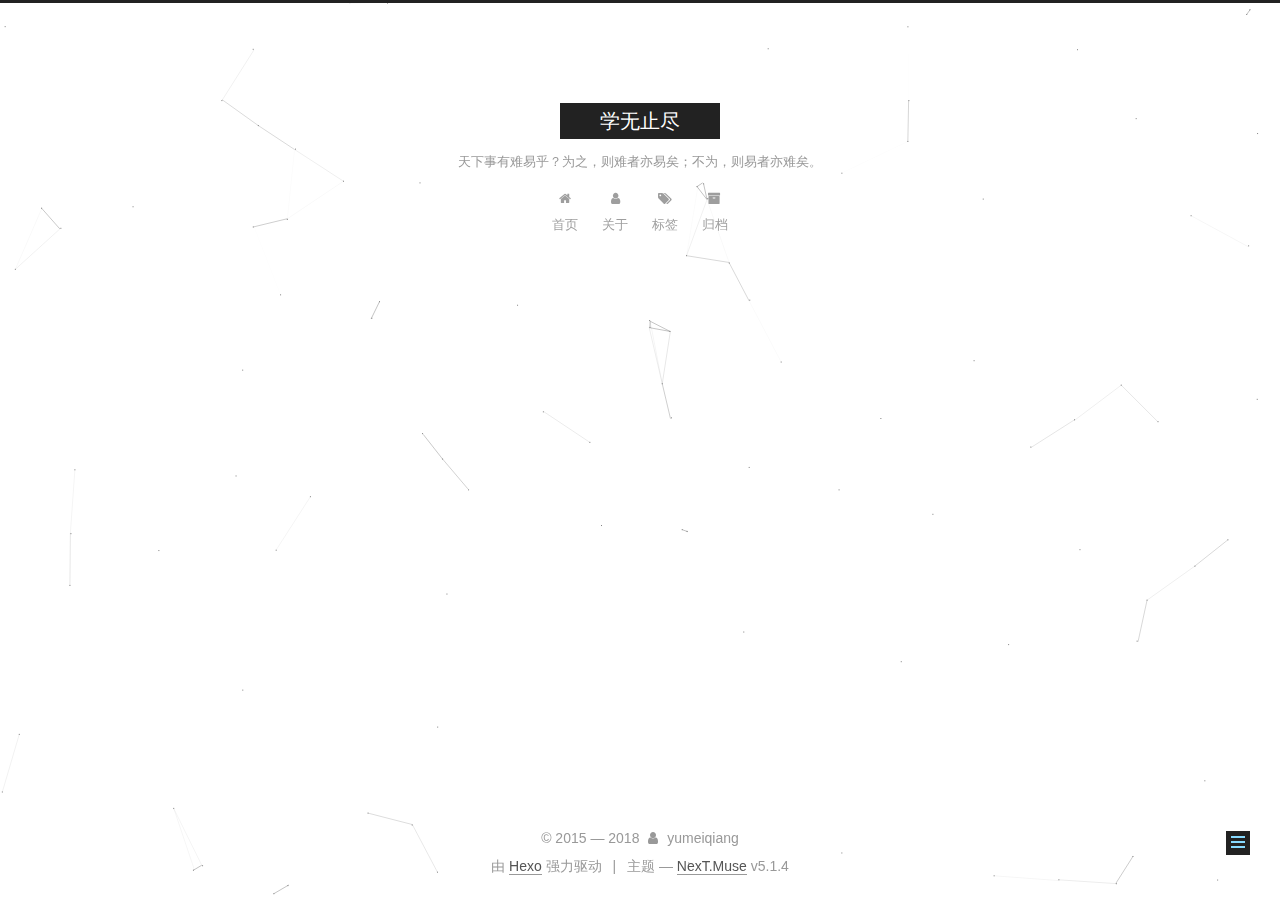
==== commit 9b678b49: "Site updated: 2018-05-17 18:54:29" ====
--- a/about/index.html
+++ b/about/index.html
@@ -190,6 +190,26 @@
         </li>
       
         
+        <li class="menu-item menu-item-about">
+          <a href="/about/" rel="section">
+            
+              <i class="menu-item-icon fa fa-fw fa-user"></i> <br />
+            
+            关于
+          </a>
+        </li>
+      
+        
+        <li class="menu-item menu-item-tags">
+          <a href="/tags/" rel="section">
+            
+              <i class="menu-item-icon fa fa-fw fa-tags"></i> <br />
+            
+            标签
+          </a>
+        </li>
+      
+        
         <li class="menu-item menu-item-archives">
           <a href="/archives/" rel="section">
             
@@ -342,7 +362,7 @@
 
     <footer id="footer" class="footer">
       <div class="footer-inner">
-        <div class="copyright">&copy; <span itemprop="copyrightYear">2018</span>
+        <div class="copyright">&copy; 2015 &mdash; <span itemprop="copyrightYear">2018</span>
   <span class="with-love">
     <i class="fa fa-user"></i>
   </span>
@@ -407,6 +427,8 @@
   
 
 
+  
+
 
 
 
@@ -445,6 +467,11 @@
   
   
     <script type="text/javascript" src="/lib/fancybox/source/jquery.fancybox.pack.js?v=2.1.5"></script>
+  
+
+  
+  
+    <script type="text/javascript" src="/lib/canvas-nest/canvas-nest.min.js"></script>
   
 
 
--- a/css/main.css
+++ b/css/main.css
@@ -1822,7 +1822,7 @@
   width: 4px;
   height: 4px;
   border-radius: 50%;
-  background: #405e1c;
+  background: #40ff74;
 }
 .links-of-blogroll {
   font-size: 13px;
